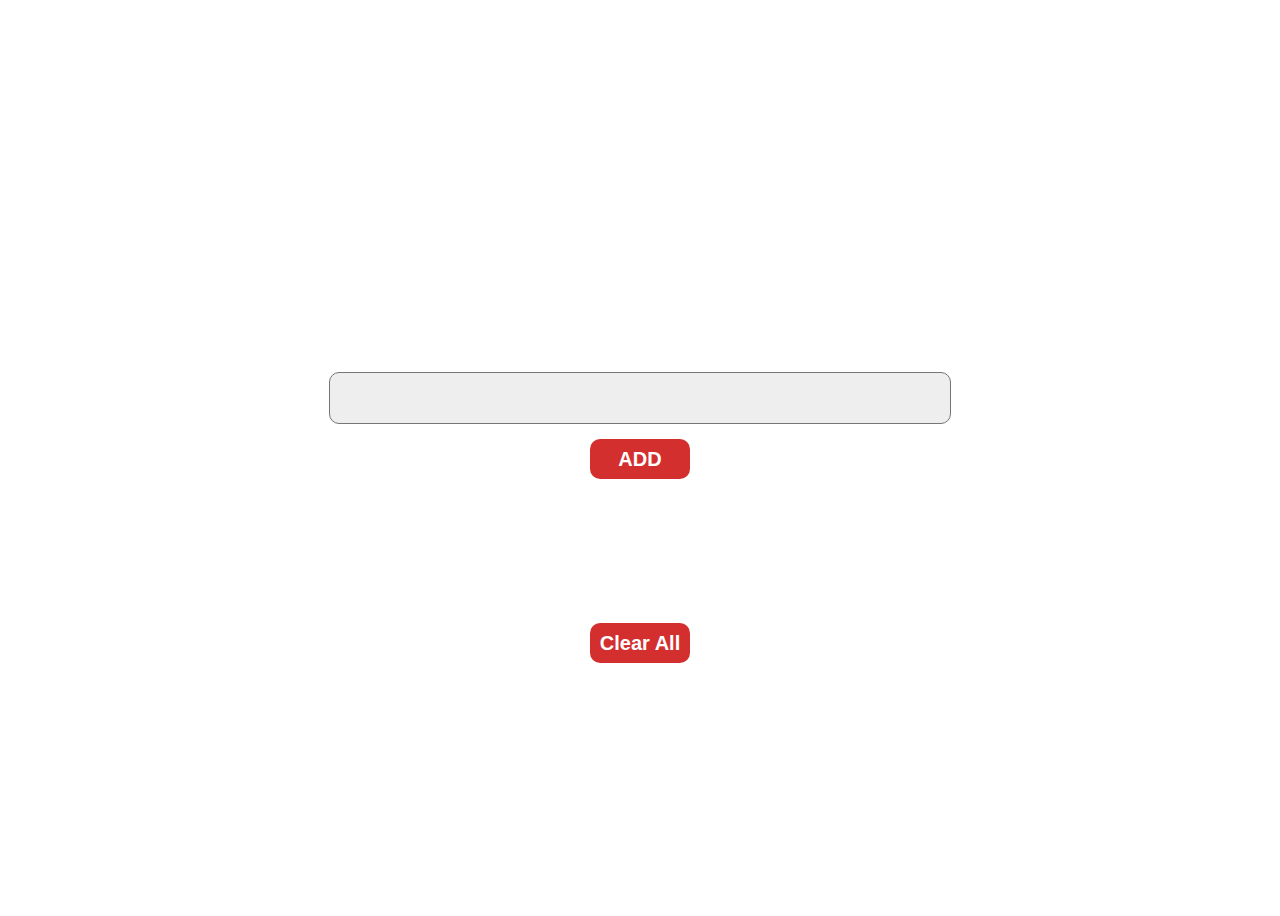
==== index2.html @ 8de507f9 "-madd app file" ====
<!DOCTYPE html>
<html lang="en">

<head>
    <meta charset="UTF-8">
    <meta http-equiv="X-UA-Compatible" content="IE=edge">
    <meta name="viewport" content="width=device-width, initial-scale=1.0">
    <link rel="stylesheet" href="style2.css">
    <link rel="stylesheet" href="https://cdnjs.cloudflare.com/ajax/libs/font-awesome/6.1.1/css/all.min.css"
        integrity="sha512-KfkfwYDsLkIlwQp6LFnl8zNdLGxu9YAA1QvwINks4PhcElQSvqcyVLLD9aMhXd13uQjoXtEKNosOWaZqXgel0g=="
        crossorigin="anonymous" referrerpolicy="no-referrer" />
    <title>To Do List</title>
</head>

<body>
    <div class="inputField">
        <input type="text" name="" id="text">
        <button id="add">ADD</button>
    </div>
    <div id="tasks"></div>
    <button id="clear">Clear All</button>
    <script src="js2.js"></script>
</body>

</html>
---- style2.css ----
@import url("https://fonts.googleapis.com/css2?family=Open+Sans&display=swap");
html {
  box-sizing: border-box;
  font-family: "Open Sans", sans-serif;
}
body {
  height: 100vh;
  display: flex;
  justify-content: center;
  align-items: center;
  flex-direction: column;
  position: relative;
}

.task {
  display: flex;
  justify-content: space-between;
  align-items: center;
  padding: 10px;
  border-bottom: 1px solid rgb(148, 148, 148);
  width: 600px;
}

.task-check {
  text-decoration: line-through;
  opacity: 0.3;
}
.task p {
  font-size: 15px;
  font-weight: bold;
  text-transform: capitalize;
  letter-spacing: 0.5px;
  flex-grow: 1;
  margin-right: 10px;
}
.task button {
  background-color: #d32f2f;
  color: white;
  padding: 5px;
  font-weight: bold;
  text-transform: capitalize;
  border: none;
  border-radius: 10px;
  cursor: pointer;
}

.inputField {
  width: 600px;
  height: 350px;
  display: flex;
  justify-content: center;
  align-items: center;
  flex-direction: column;
}
.inputField input {
  border: 1px solid #757575;
  width: 100%;
  padding: 10px;
  background-color: #eeeeee;
  height: 30px;
  border-radius: 10px;
  margin-bottom: 15px;
}
.inputField input:focus {
  outline: none;
}
.inputField button {
  font-size: 20px;
  font-weight: bold;
  padding: 5px;
  width: 100px;
  height: 40px;
  text-align: center;
  color: white;
  background-color: #d32f2f;
  border: none;
  outline: none;
  border-radius: 10px;
  cursor: pointer;
  margin-bottom: 5px;
}

#clear {
  font-size: 20px;
  font-weight: bold;
  padding: 5px;
  width: 100px;
  height: 40px;
  text-align: center;
  color: white;
  background-color: #d32f2f;
  border: none;
  outline: none;
  border-radius: 10px;
  cursor: pointer;
  margin-top: 20px;
}
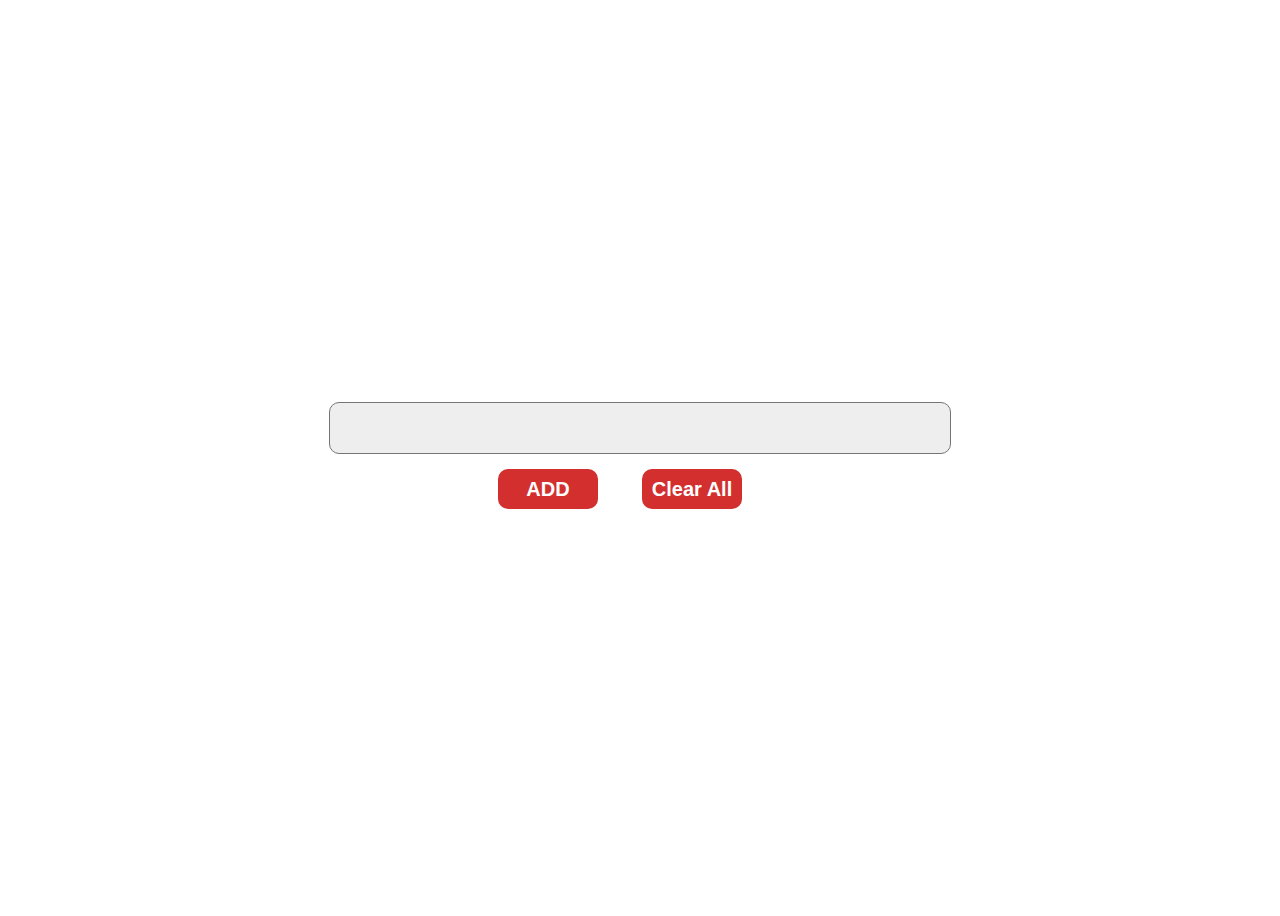
==== commit b6e7d4c3: "-mchange buttons place" ====
--- a/index2.html
+++ b/index2.html
@@ -15,10 +15,12 @@
 <body>
     <div class="inputField">
         <input type="text" name="" id="text">
-        <button id="add">ADD</button>
+        <div id="buttons">
+            <button id="add">ADD</button>
+            <button id="clear">Clear All</button>
+        </div>
     </div>
     <div id="tasks"></div>
-    <button id="clear">Clear All</button>
     <script src="js2.js"></script>
 </body>
 
--- a/style2.css
+++ b/style2.css
@@ -78,20 +78,5 @@
   border-radius: 10px;
   cursor: pointer;
   margin-bottom: 5px;
+  margin-right: 40px;
 }
-
-#clear {
-  font-size: 20px;
-  font-weight: bold;
-  padding: 5px;
-  width: 100px;
-  height: 40px;
-  text-align: center;
-  color: white;
-  background-color: #d32f2f;
-  border: none;
-  outline: none;
-  border-radius: 10px;
-  cursor: pointer;
-  margin-top: 20px;
-}
